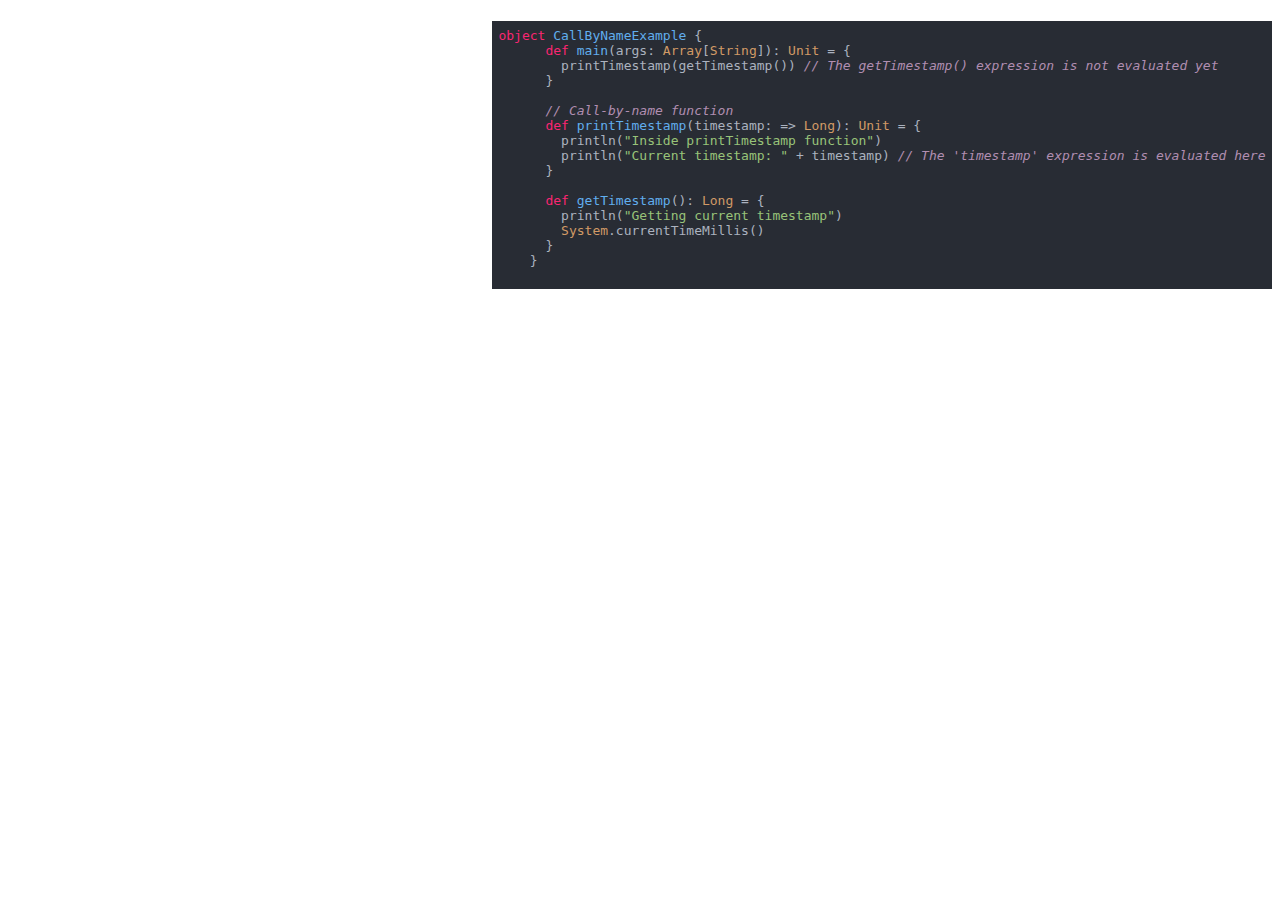
==== Djikshtraalgo.html @ 872366b6 "u" ====
<!DOCTYPE html>
<html lang="en">
<head>
    <meta charset="UTF-8">
    <meta name="viewport" content="width=device-width, initial-scale=1.0">
    <title>Document</title>
</head>
<body>
    <div style="display: flex;">
    <div id="code" style="width: 50%;"   data-pym-src="https://www.jdoodle.com/embed/v0/79XC"></div>


    <div>  <pre style="display: block; overflow-x: auto; padding: 0.5em; color: rgb(171, 178, 191); background: rgb(40, 44, 52);"><code class="language-scala" style="white-space: pre;"><span class="hljs-class" style="color: rgb(249, 38, 114);">object</span><span class="hljs-class"> </span><span class="hljs-class" style="color: rgb(97, 174, 238);">CallByNameExample</span><span class="hljs-class"> </span><span>{
    </span><span>  </span><span style="color: rgb(249, 38, 114);">def</span><span style="color: rgb(97, 174, 238);"> </span><span style="color: rgb(97, 174, 238);">main</span><span>(args: </span><span style="color: rgb(209, 154, 102);">Array</span><span>[</span><span style="color: rgb(209, 154, 102);">String</span><span>]): </span><span style="color: rgb(209, 154, 102);">Unit</span><span> = {
    </span><span>    printTimestamp(getTimestamp()) </span><span style="color: rgb(177, 142, 177); font-style: italic;">// The getTimestamp() expression is not evaluated yet</span><span>
    </span>  }
    
    <span>  </span><span style="color: rgb(177, 142, 177); font-style: italic;">// Call-by-name function</span><span>
    </span><span>  </span><span style="color: rgb(249, 38, 114);">def</span><span style="color: rgb(97, 174, 238);"> </span><span style="color: rgb(97, 174, 238);">printTimestamp</span><span>(timestamp: =&gt; </span><span style="color: rgb(209, 154, 102);">Long</span><span>): </span><span style="color: rgb(209, 154, 102);">Unit</span><span> = {
    </span><span>    println(</span><span style="color: rgb(152, 195, 121);">"Inside printTimestamp function"</span><span>)
    </span><span>    println(</span><span style="color: rgb(152, 195, 121);">"Current timestamp: "</span><span> + timestamp) </span><span style="color: rgb(177, 142, 177); font-style: italic;">// The 'timestamp' expression is evaluated here</span><span>
    </span>  }
    
    <span>  </span><span style="color: rgb(249, 38, 114);">def</span><span style="color: rgb(97, 174, 238);"> </span><span style="color: rgb(97, 174, 238);">getTimestamp</span><span>(): </span><span style="color: rgb(209, 154, 102);">Long</span><span> = {
    </span><span>    println(</span><span style="color: rgb(152, 195, 121);">"Getting current timestamp"</span><span>)
    </span><span>    </span><span style="color: rgb(209, 154, 102);">System</span><span>.currentTimeMillis()
    </span>  }
    }
    </code></pre>
  </div>    

    </div>

    <script src="https://www.jdoodle.com/assets/jdoodle-pym.min.js" type="text/javascript"></script>
</body>
</html>
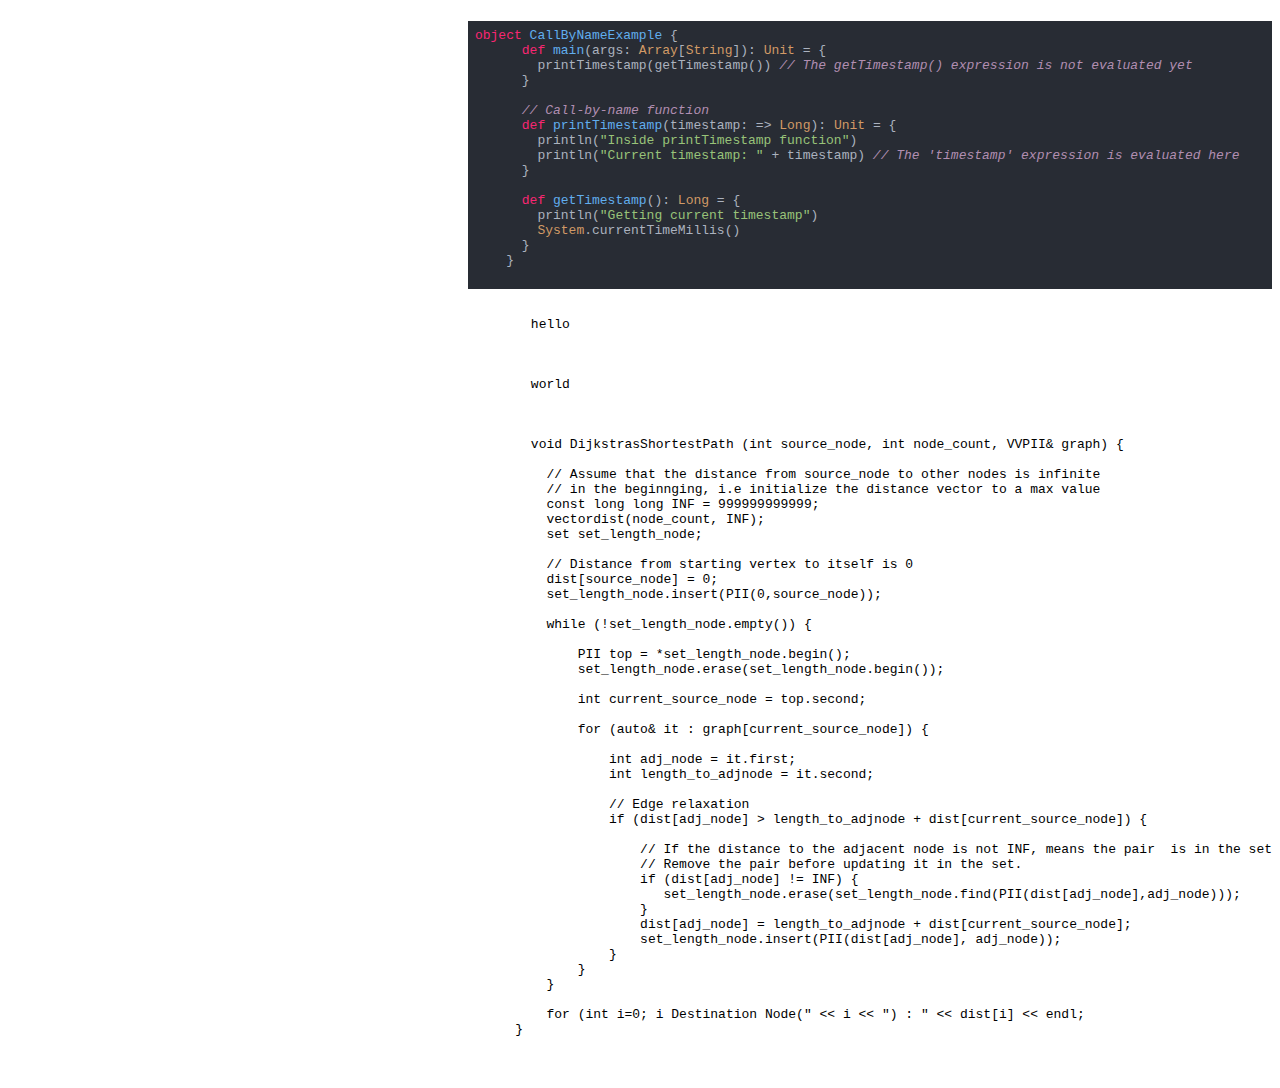
==== commit 565217b6: "changes to make the cloud appear" ====
--- a/Djikshtraalgo.html
+++ b/Djikshtraalgo.html
@@ -6,6 +6,9 @@
     <title>Document</title>
 </head>
 <body>
+  <!-- visibility: hidden; -->
+    <div id="cloud1" style="position: absolute; margin-top: 320px; visibility: hidden; ">I'm the cloud</div>
+
     <div style="display: flex;">
     <div id="code" style="width: 50%;"   data-pym-src="https://www.jdoodle.com/embed/v0/79XC"></div>
 
@@ -27,10 +30,95 @@
     </span>  }
     }
     </code></pre>
+
+    <pre>
+      <code id="c1">
+        hello
+      </code>
+
+      <code id="c2">
+        world
+      </code>
+      
+      <code>
+        void DijkstrasShortestPath (int source_node, int node_count, VVPII& graph) {
+
+          // Assume that the distance from source_node to other nodes is infinite 
+          // in the beginnging, i.e initialize the distance vector to a max value
+          const long long INF = 999999999999;
+          vector<unsigned long long>dist(node_count, INF);
+          set<PII> set_length_node;
+          
+          // Distance from starting vertex to itself is 0
+          dist[source_node] = 0;
+          set_length_node.insert(PII(0,source_node));
+      
+          while (!set_length_node.empty()) {
+      
+              PII top = *set_length_node.begin();
+              set_length_node.erase(set_length_node.begin());
+      
+              int current_source_node = top.second;
+      
+              for (auto& it : graph[current_source_node]) {
+      
+                  int adj_node = it.first;
+                  int length_to_adjnode = it.second;
+          
+                  // Edge relaxation 
+                  if (dist[adj_node] > length_to_adjnode + dist[current_source_node]) {
+          
+                      // If the distance to the adjacent node is not INF, means the pair <dist, node> is in the set
+                      // Remove the pair before updating it in the set.
+                      if (dist[adj_node] != INF) {
+                         set_length_node.erase(set_length_node.find(PII(dist[adj_node],adj_node))); 
+                      }
+                      dist[adj_node] = length_to_adjnode + dist[current_source_node];
+                      set_length_node.insert(PII(dist[adj_node], adj_node));
+                  }
+              }
+          }   
+      
+          for (int i=0; i<node_count; i++)
+              cout << "Source Node(" << source_node << ") -> Destination Node(" << i << ") : " << dist[i] << endl;
+      }
+      </code>
+    </pre>
+
+
+
+
+
+
   </div>    
 
     </div>
 
     <script src="https://www.jdoodle.com/assets/jdoodle-pym.min.js" type="text/javascript"></script>
+    <script>
+   
+      let c1 = document.querySelector("#c1");
+      c1.addEventListener("click", c1f);
+      let c2 = document.querySelector("#c2");
+      c2.addEventListener("click", c1f);
+     
+      function c1f (e){
+     let height = e.target.getBoundingClientRect().top +  window.scrollY;
+
+     let cloud1 = document.getElementById("cloud1");
+     cloud1.style.color = 'red';
+     cloud1.style.visibility="visible";
+    }
+
+   
+    
+    // cloud1.addEventListener("mouseout", LogoHoverRemove);
+
+    // "visibility":"visible"
+
+    // //  cloud1.style.visibility=visible;
+    //   }
+
+    </script>
 </body>
 </html>